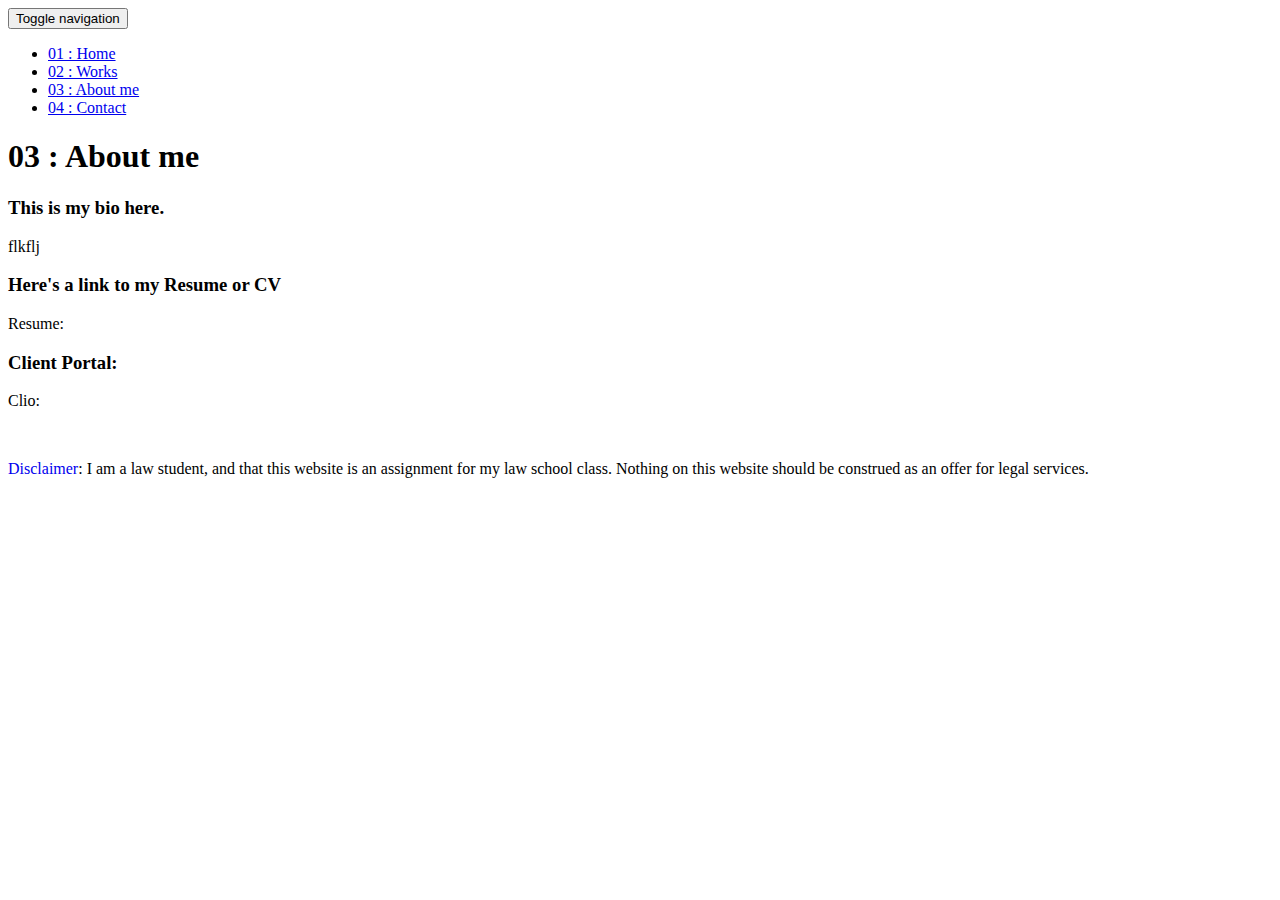
==== templates/about.html @ 70cbb7ae "link update" ====
<!DOCTYPE html>
<html lang="en">
  <head>
    <meta charset="UTF-8" />
    <meta content="IE=edge" http-equiv="X-UA-Compatible" />
    <meta content="width=device-width,initial-scale=1" name="viewport" />
    <meta content="description" name="description" />
    <meta name="google" content="notranslate" />
    <meta
      content="Mashup templates have been developped by Orson.io team"
      name="author"
    />

    <!-- Disable tap highlight on IE -->
    <meta name="msapplication-tap-highlight" content="no" />

    <link
      rel="apple-touch-icon"
      sizes="180x180"
      href="./static/assets/apple-icon-180x180.png"
    />
    <link href="./static/assets/favicon.ico" rel="icon" />

    <title>Title page</title>

    <link href="./static/main.3f6952e4.css" rel="stylesheet" />
  </head>

  <body class="">
    <div id="site-border-left"></div>
    <div id="site-border-right"></div>
    <div id="site-border-top"></div>
    <div id="site-border-bottom"></div>
    <!-- Add your content of header -->
    <header>
      <nav class="navbar navbar-fixed-top navbar-default">
        <div class="container">
          <button
            type="button"
            class="navbar-toggle collapsed"
            data-toggle="collapse"
            data-target="#navbar-collapse"
            aria-expanded="false"
          >
            <span class="sr-only">Toggle navigation</span>
            <span class="icon-bar"></span>
            <span class="icon-bar"></span>
            <span class="icon-bar"></span>
          </button>

          <div class="collapse navbar-collapse" id="navbar-collapse">
            <ul class="nav navbar-nav">
              <li><a href="./index.html" title="">01 : Home</a></li>
              <li><a href="./works.html" title="">02 : Works</a></li>
              <li><a href="./about.html" title="">03 : About me</a></li>
              <li><a href="./contact.html" title="">04 : Contact</a></li>
            </ul>
          </div>
        </div>
      </nav>
    </header>

    <div class="section-container">
      <div class="container">
        <div class="row">
          <div class="col-xs-12">
            <div class="section-container-spacer text-center">
              <h1 class="h2">03 : About me</h1>
            </div>

            <div class="row">
              <div class="col-md-10 col-md-offset-1">
                <div class="row">
                  <div class="col-xs-12 col-md-6">
                    <h3>This is my bio here.</h3>
                    <p>flkflj</p>
                    <h3>Here's a link to my Resume or CV</h3>
                    <p>
                      Resume:
                      <a
                        href="www.linkedin.com/in/miguel-lopez-221432150"
                        title="Resume"
                        class="fa-icon"
                      >
                        <i class="fa fa-linkedin"></i>
                      </a>
                    </p>

                    <h3>Client Portal:</h3>
                    <p>
                      Clio:
                      <a
                        href="www.linkedin.com/in/miguel-lopez-221432150"
                        title="Clio"
                        class="fa-icon"
                      >
                        <i class="fa fa-linkedin"></i>
                      </a>
                    </p>
                  </div>
                  <div class="col-xs-12 col-md-6">
                    <img
                      src="./static/assets/images/profil.jpg"
                      class="img-responsive"
                      alt=""
                    />
                  </div>
                </div>
              </div>
            </div>
          </div>
        </div>
      </div>
    </div>

    <footer class="footer-container text-center">
      <div class="container">
        <div class="row">
          <div class="col-xs-12">
            <p>
              <a
                href="./disclaimer.html"
                title=""
                style="text-decoration: none"
                >Disclaimer</a
              >: I am a law student, and that this website is an assignment
              for my law school class. Nothing on this website should be
              construed as an offer for legal services.
            </p>
          </div>
        </div>
      </div>
    </footer>

    <script>
      document.addEventListener('DOMContentLoaded', function (event) {
        navActivePage()
      })
    </script>

    <!-- Google Analytics: change UA-XXXXX-X to be your site's ID 

<script>
  (function (i, s, o, g, r, a, m) {
    i['GoogleAnalyticsObject'] = r; i[r] = i[r] || function () {
      (i[r].q = i[r].q || []).push(arguments)
    }, i[r].l = 1 * new Date(); a = s.createElement(o),
      m = s.getElementsByTagName(o)[0]; a.async = 1; a.src = g; m.parentNode.insertBefore(a, m)
  })(window, document, 'script', '//www.google-analytics.com/analytics.js', 'ga');
  ga('create', 'UA-XXXXX-X', 'auto');
  ga('send', 'pageview');
</script>

-->
    <script
      type="text/javascript"
      src="./static/main.70a66962.js"
      defer
    ></script>
  </body>
</html>
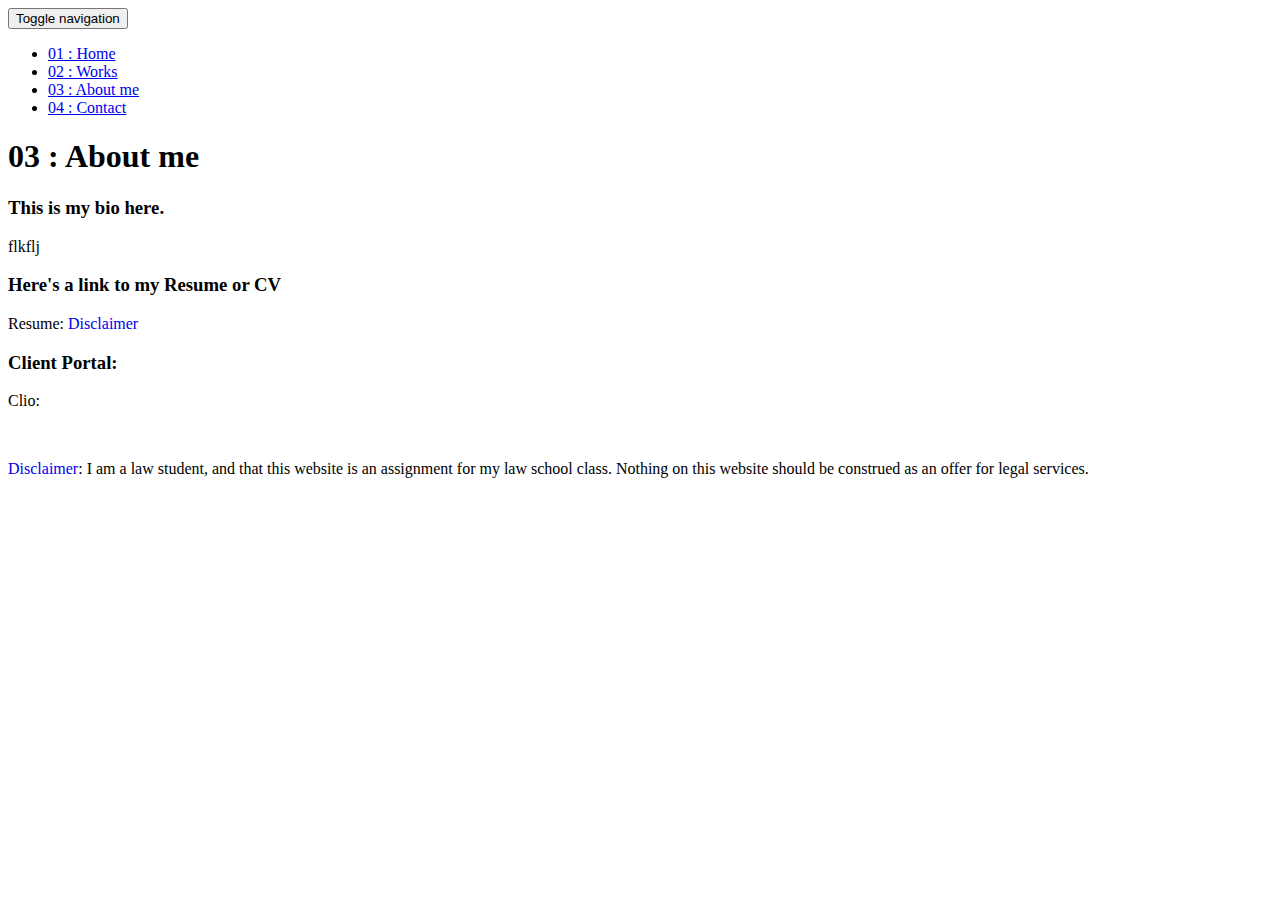
==== commit 116a4e54: "link update" ====
--- a/templates/about.html
+++ b/templates/about.html
@@ -79,11 +79,10 @@
                       Resume:
                       <a
                         href="www.linkedin.com/in/miguel-lopez-221432150"
-                        title="Resume"
-                        class="fa-icon"
+                        title=""
+                        style="text-decoration: none"
+                        >Disclaimer</a
                       >
-                        <i class="fa fa-linkedin"></i>
-                      </a>
                     </p>
 
                     <h3>Client Portal:</h3>
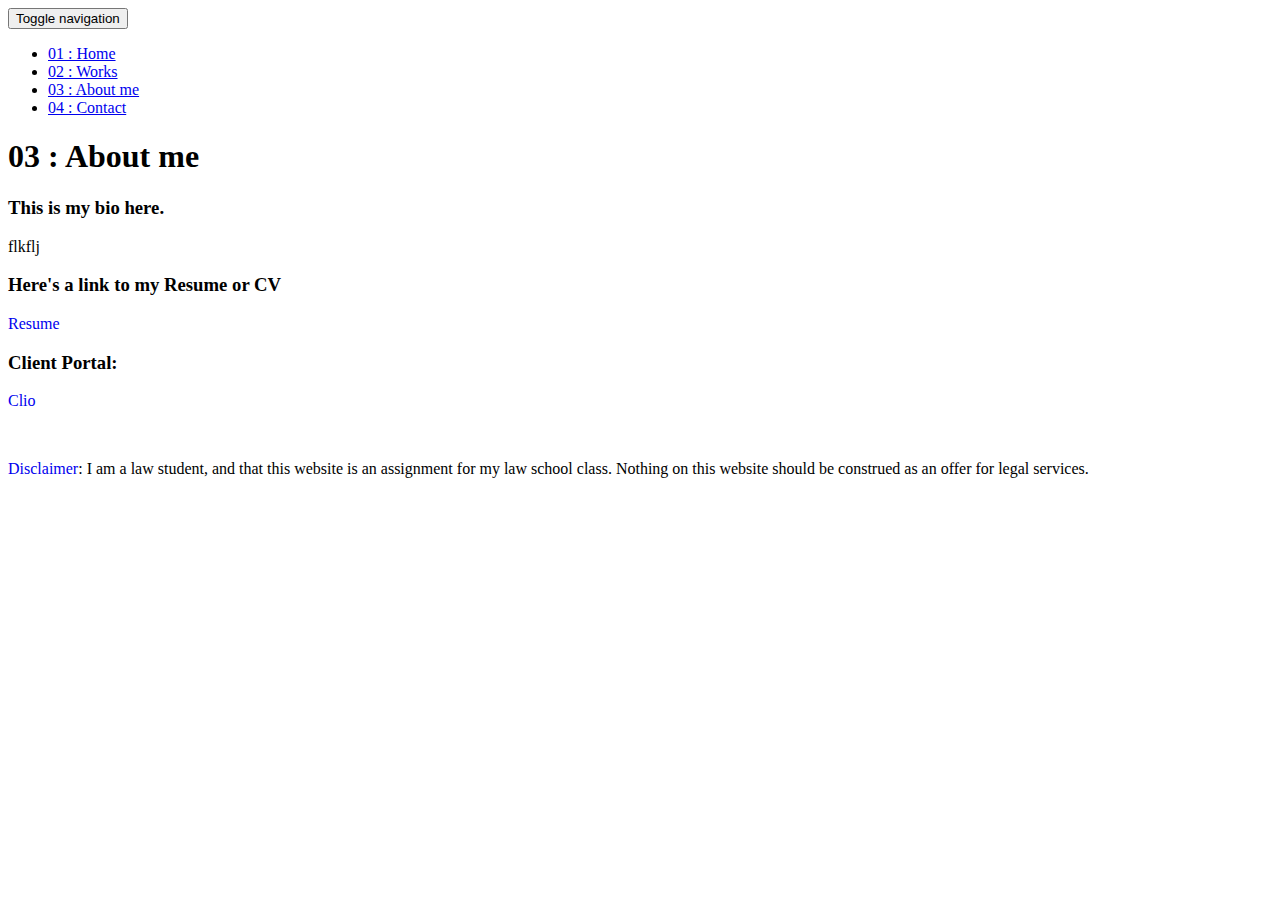
==== commit d7d18a20: "link update" ====
--- a/templates/about.html
+++ b/templates/about.html
@@ -76,24 +76,22 @@
                     <p>flkflj</p>
                     <h3>Here's a link to my Resume or CV</h3>
                     <p>
-                      Resume:
                       <a
                         href="www.linkedin.com/in/miguel-lopez-221432150"
                         title=""
                         style="text-decoration: none"
-                        >Disclaimer</a
+                        >Resume</a
                       >
                     </p>
 
                     <h3>Client Portal:</h3>
                     <p>
-                      Clio:
                       <a
                         href="www.linkedin.com/in/miguel-lopez-221432150"
-                        title="Clio"
-                        class="fa-icon"
+                        title=""
+                        style="text-decoration: none"
                       >
-                        <i class="fa fa-linkedin"></i>
+                        Clio
                       </a>
                     </p>
                   </div>
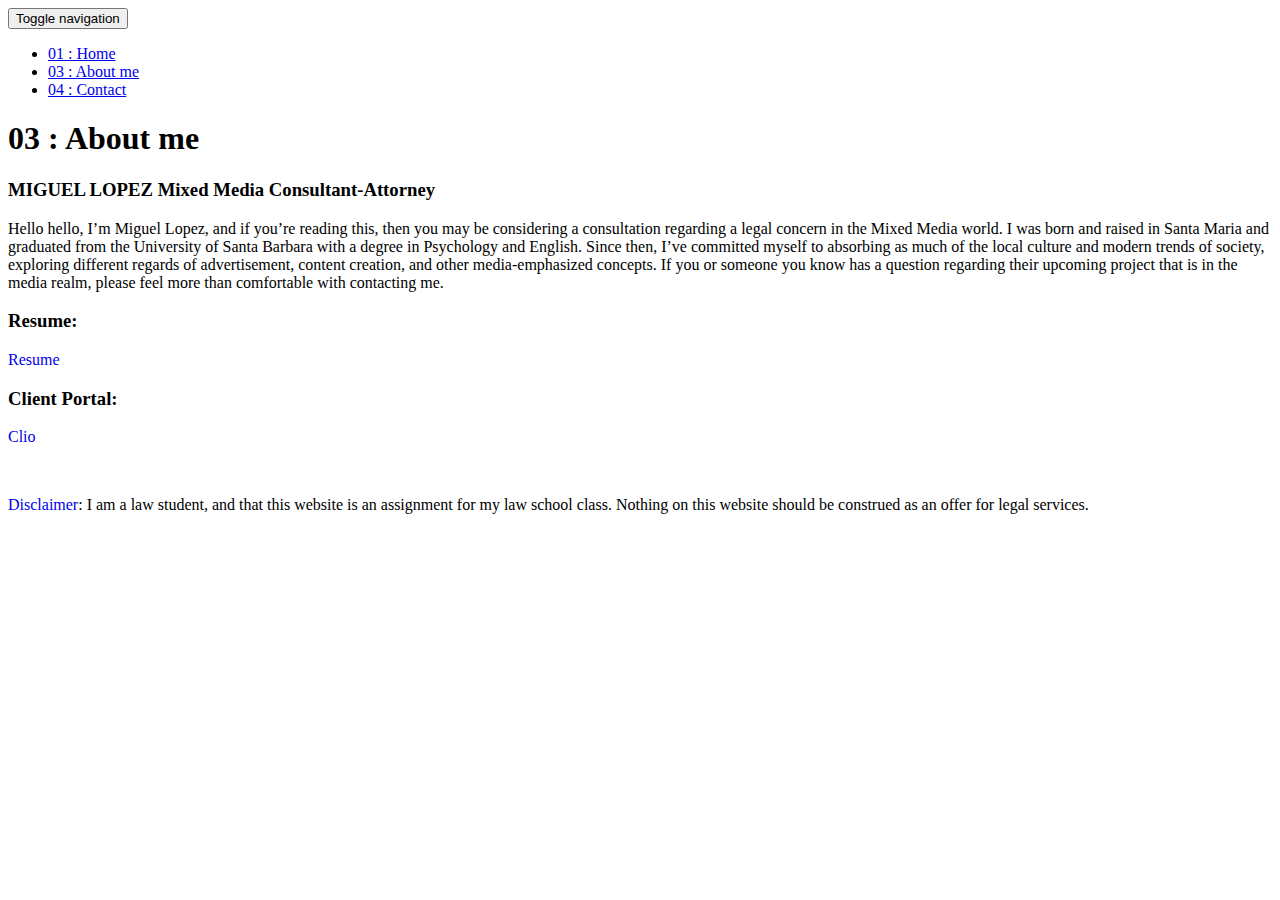
==== commit b594eb6a: "bio updates" ====
--- a/templates/about.html
+++ b/templates/about.html
@@ -51,7 +51,6 @@
           <div class="collapse navbar-collapse" id="navbar-collapse">
             <ul class="nav navbar-nav">
               <li><a href="./index.html" title="">01 : Home</a></li>
-              <li><a href="./works.html" title="">02 : Works</a></li>
               <li><a href="./about.html" title="">03 : About me</a></li>
               <li><a href="./contact.html" title="">04 : Contact</a></li>
             </ul>
@@ -72,9 +71,23 @@
               <div class="col-md-10 col-md-offset-1">
                 <div class="row">
                   <div class="col-xs-12 col-md-6">
-                    <h3>This is my bio here.</h3>
-                    <p>flkflj</p>
-                    <h3>Here's a link to my Resume or CV</h3>
+                    <h3>MIGUEL LOPEZ Mixed Media Consultant-Attorney</h3>
+                    <p>
+                      Hello hello, I’m Miguel Lopez, and if you’re reading
+                      this, then you may be considering a consultation
+                      regarding a legal concern in the Mixed Media world. I
+                      was born and raised in Santa Maria and graduated from
+                      the University of Santa Barbara with a degree in
+                      Psychology and English. Since then, I’ve committed
+                      myself to absorbing as much of the local culture and
+                      modern trends of society, exploring different regards
+                      of advertisement, content creation, and other
+                      media-emphasized concepts. If you or someone you know
+                      has a question regarding their upcoming project that
+                      is in the media realm, please feel more than
+                      comfortable with contacting me.
+                    </p>
+                    <h3>Resume:</h3>
                     <p>
                       <a
                         href="www.linkedin.com/in/miguel-lopez-221432150"
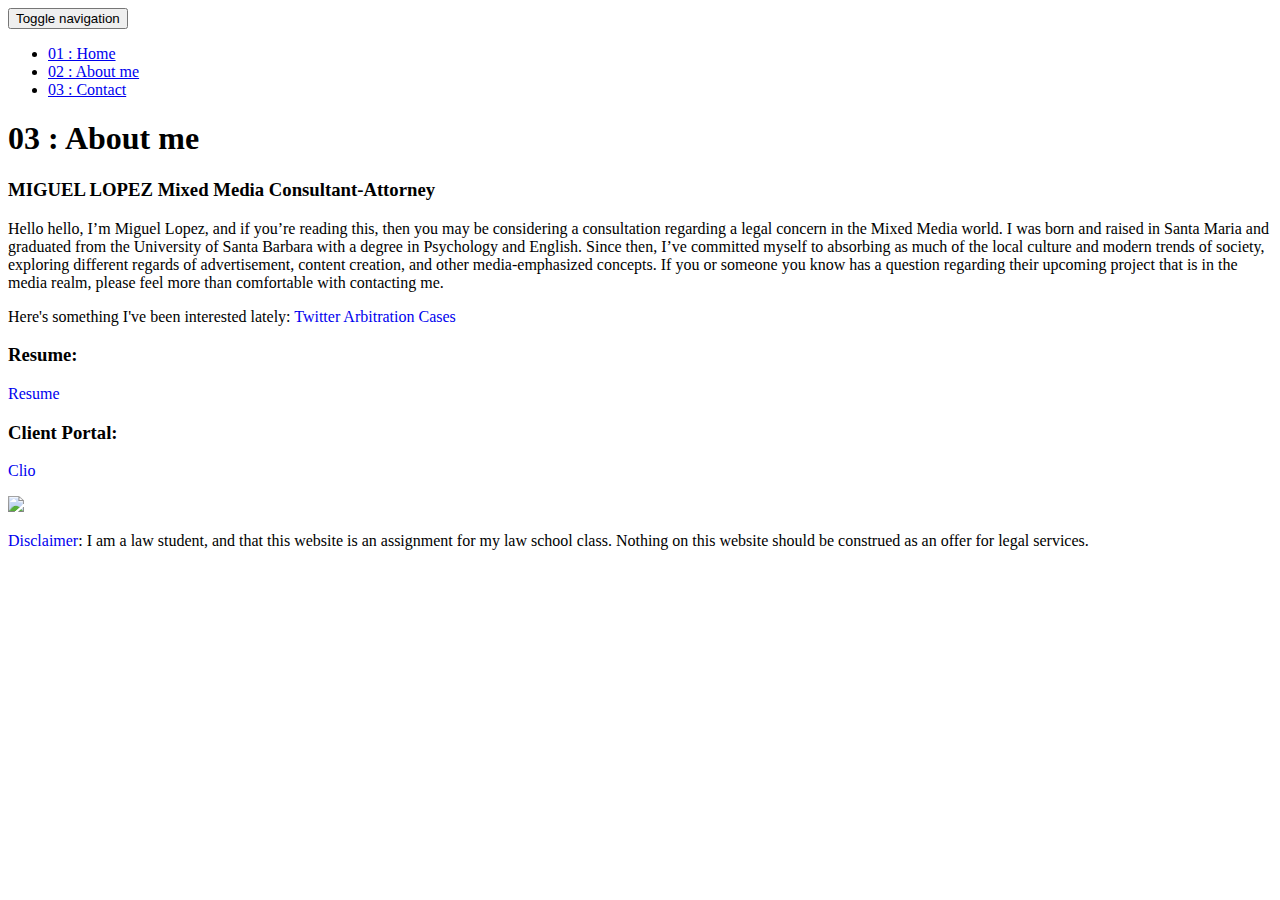
==== commit c54c8f25: "links updates" ====
--- a/templates/about.html
+++ b/templates/about.html
@@ -51,8 +51,8 @@
           <div class="collapse navbar-collapse" id="navbar-collapse">
             <ul class="nav navbar-nav">
               <li><a href="./index.html" title="">01 : Home</a></li>
-              <li><a href="./about.html" title="">03 : About me</a></li>
-              <li><a href="./contact.html" title="">04 : Contact</a></li>
+              <li><a href="./about.html" title="">02 : About me</a></li>
+              <li><a href="./contact.html" title="">03 : Contact</a></li>
             </ul>
           </div>
         </div>
@@ -87,10 +87,21 @@
                       is in the media realm, please feel more than
                       comfortable with contacting me.
                     </p>
+
+                    <p>
+                      Here's something I've been interested lately:
+                      <a
+                        href="https://www.latimes.com/business/story/2022-12-12/labor-lawyer-wage-mass-arbitration-war-musk-ex-twitter-employees"
+                        title=""
+                        style="text-decoration: none"
+                        >Twitter Arbitration Cases</a
+                      >
+                    </p>
+
                     <h3>Resume:</h3>
                     <p>
                       <a
-                        href="www.linkedin.com/in/miguel-lopez-221432150"
+                        href="https://docs.google.com/file/d/1m26M6sxWv_al9JnrCUJzDzyg8o58B8Nk/edit?filetype=msword"
                         title=""
                         style="text-decoration: none"
                         >Resume</a
@@ -109,11 +120,7 @@
                     </p>
                   </div>
                   <div class="col-xs-12 col-md-6">
-                    <img
-                      src="./static/assets/images/profil.jpg"
-                      class="img-responsive"
-                      alt=""
-                    />
+                    <img src="https://www.clio.com/ alt=" />
                   </div>
                 </div>
               </div>
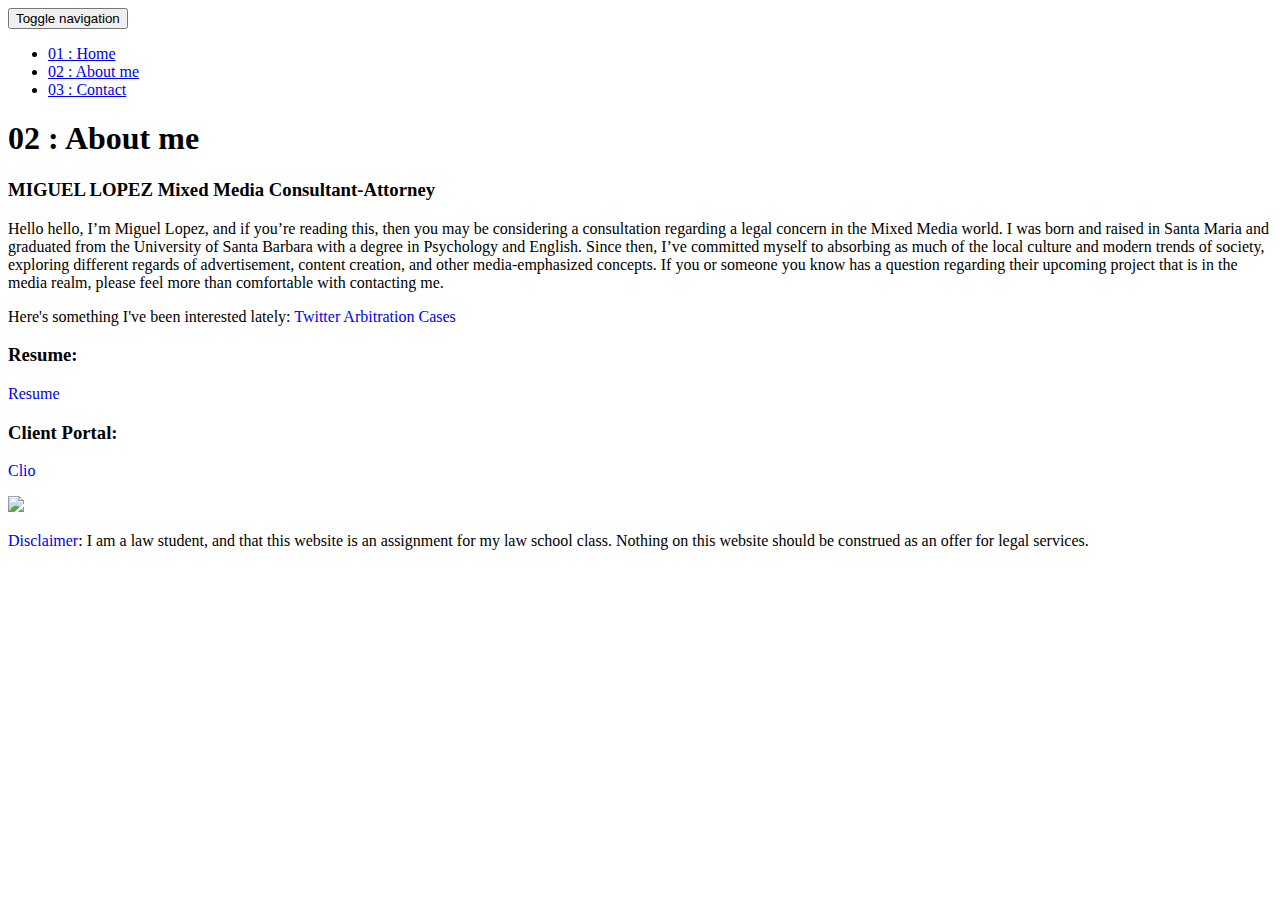
==== commit 1206b216: "links updates" ====
--- a/templates/about.html
+++ b/templates/about.html
@@ -64,7 +64,7 @@
         <div class="row">
           <div class="col-xs-12">
             <div class="section-container-spacer text-center">
-              <h1 class="h2">03 : About me</h1>
+              <h1 class="h2">02 : About me</h1>
             </div>
 
             <div class="row">
@@ -93,6 +93,7 @@
                       <a
                         href="https://www.latimes.com/business/story/2022-12-12/labor-lawyer-wage-mass-arbitration-war-musk-ex-twitter-employees"
                         title=""
+                        target="_blank"
                         style="text-decoration: none"
                         >Twitter Arbitration Cases</a
                       >
@@ -103,6 +104,7 @@
                       <a
                         href="https://docs.google.com/file/d/1m26M6sxWv_al9JnrCUJzDzyg8o58B8Nk/edit?filetype=msword"
                         title=""
+                        target="_blank"
                         style="text-decoration: none"
                         >Resume</a
                       >
@@ -113,6 +115,7 @@
                       <a
                         href="www.linkedin.com/in/miguel-lopez-221432150"
                         title=""
+                        target="_blank"
                         style="text-decoration: none"
                       >
                         Clio
@@ -120,7 +123,7 @@
                     </p>
                   </div>
                   <div class="col-xs-12 col-md-6">
-                    <img src="https://www.clio.com/ alt=" />
+                    <img src="./assets/images/profile.jpg" />
                   </div>
                 </div>
               </div>
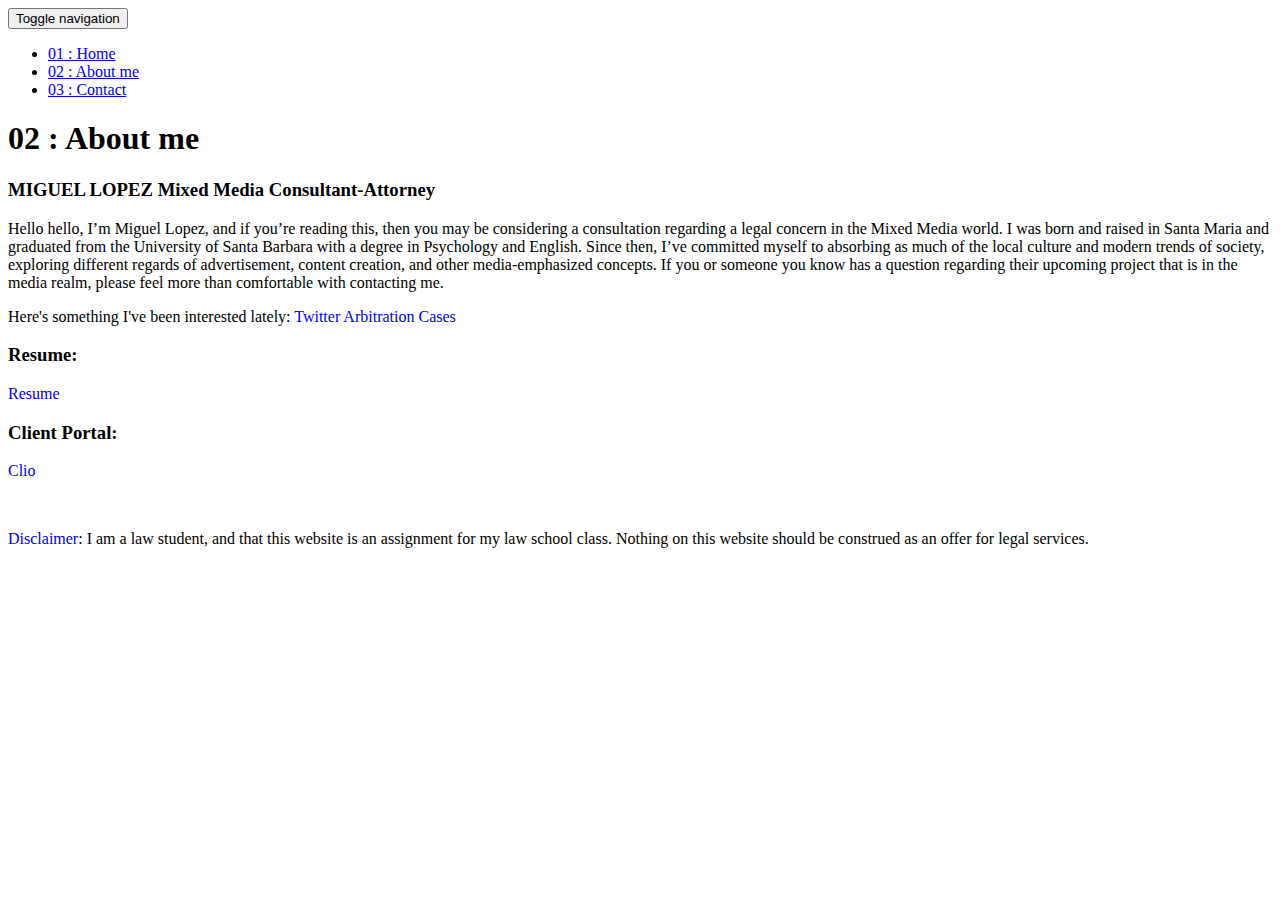
==== commit 4dc651f9: "fixed photo" ====
--- a/templates/about.html
+++ b/templates/about.html
@@ -113,7 +113,7 @@
                     <h3>Client Portal:</h3>
                     <p>
                       <a
-                        href="www.linkedin.com/in/miguel-lopez-221432150"
+                        href="www.clio.com"
                         title=""
                         target="_blank"
                         style="text-decoration: none"
@@ -123,7 +123,11 @@
                     </p>
                   </div>
                   <div class="col-xs-12 col-md-6">
-                    <img src="./assets/images/profile.jpg" />
+                    <img
+                      src="./static/assets/images/profile.jpg"
+                      class="img-responsive"
+                      alt=""
+                    />
                   </div>
                 </div>
               </div>
